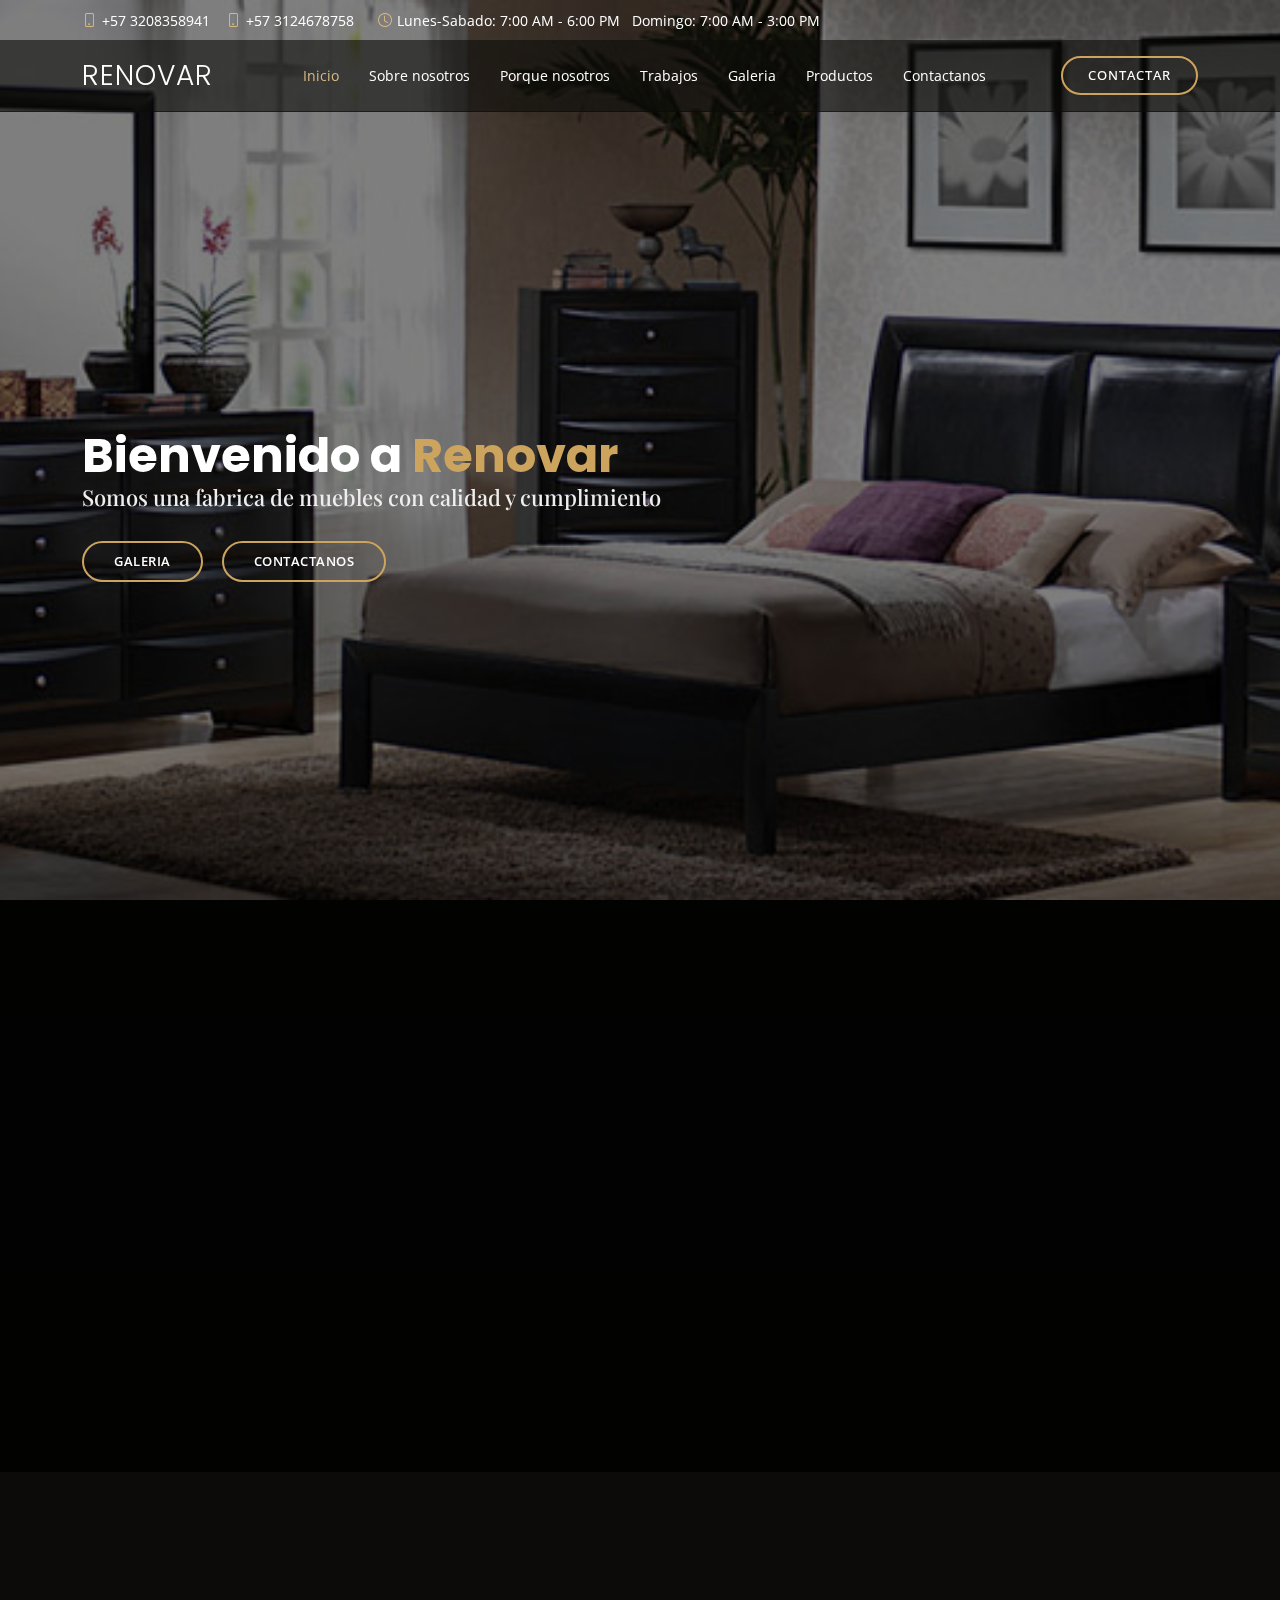
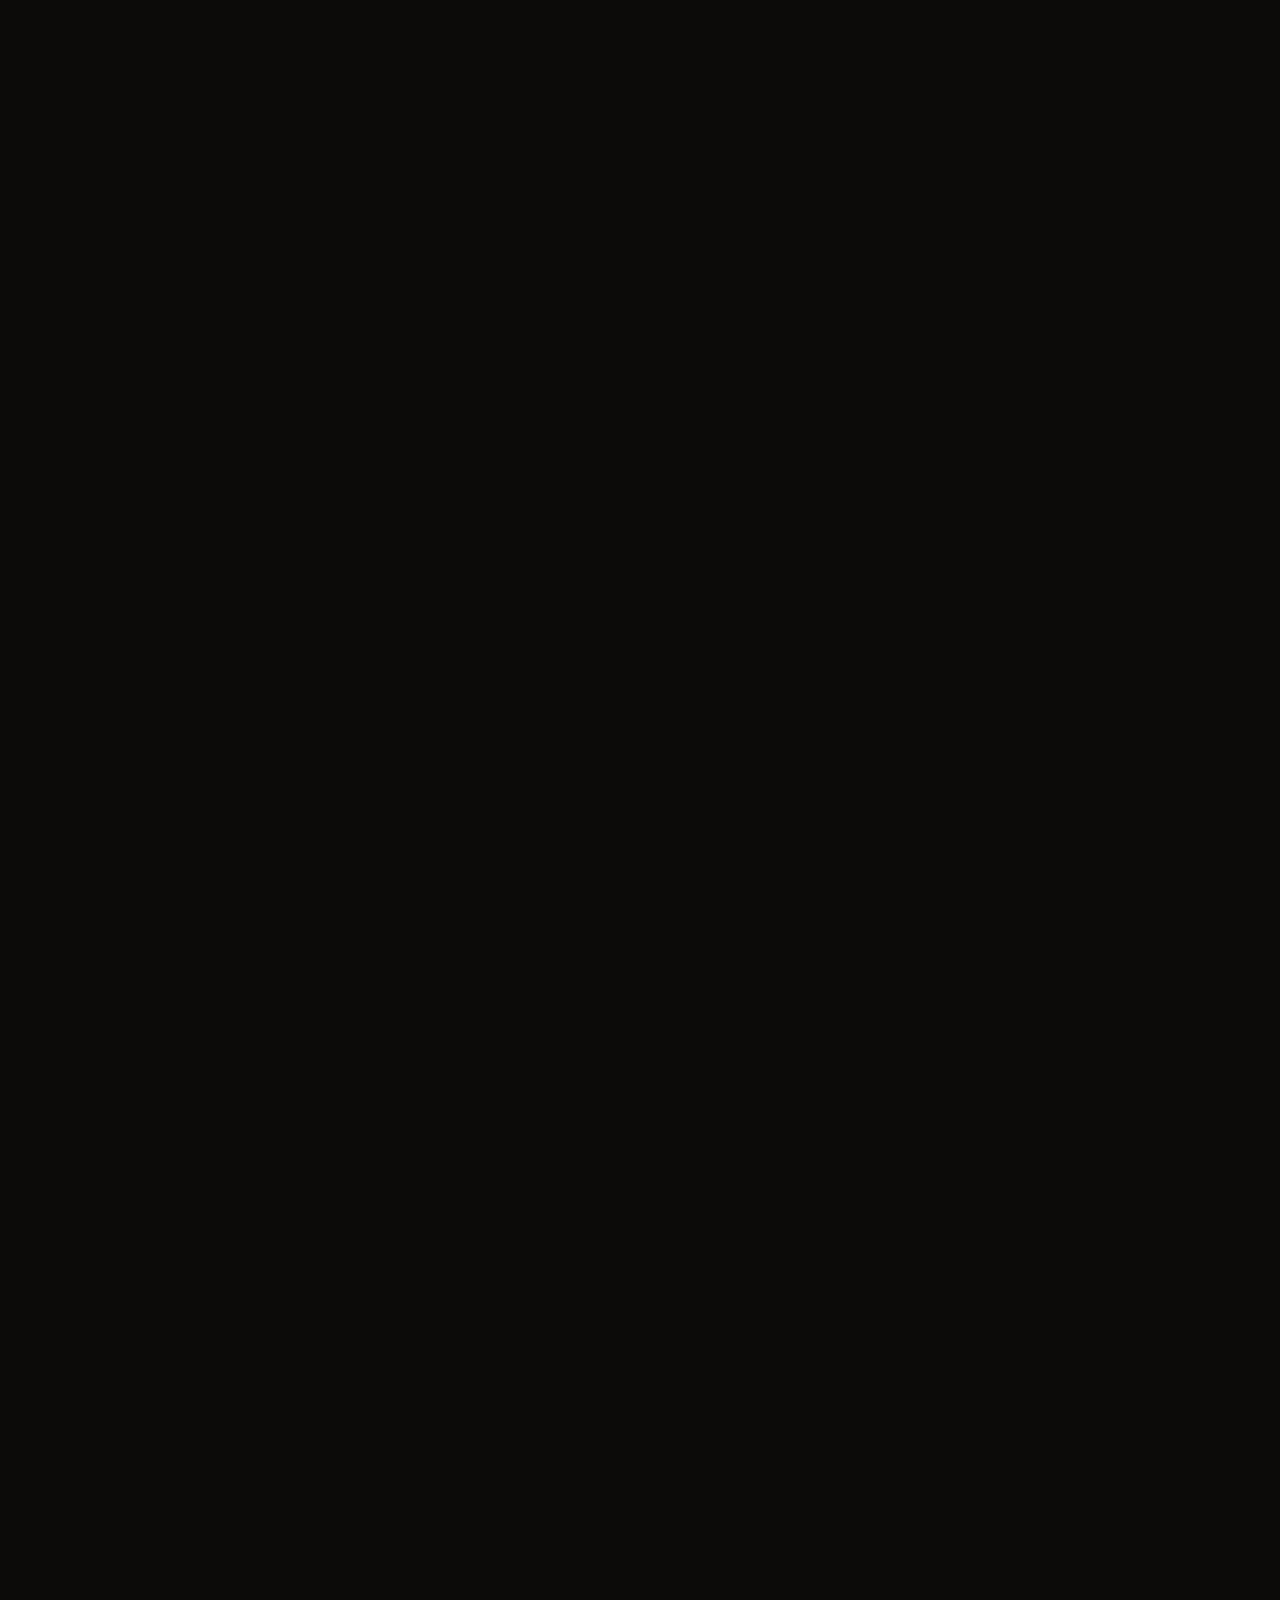
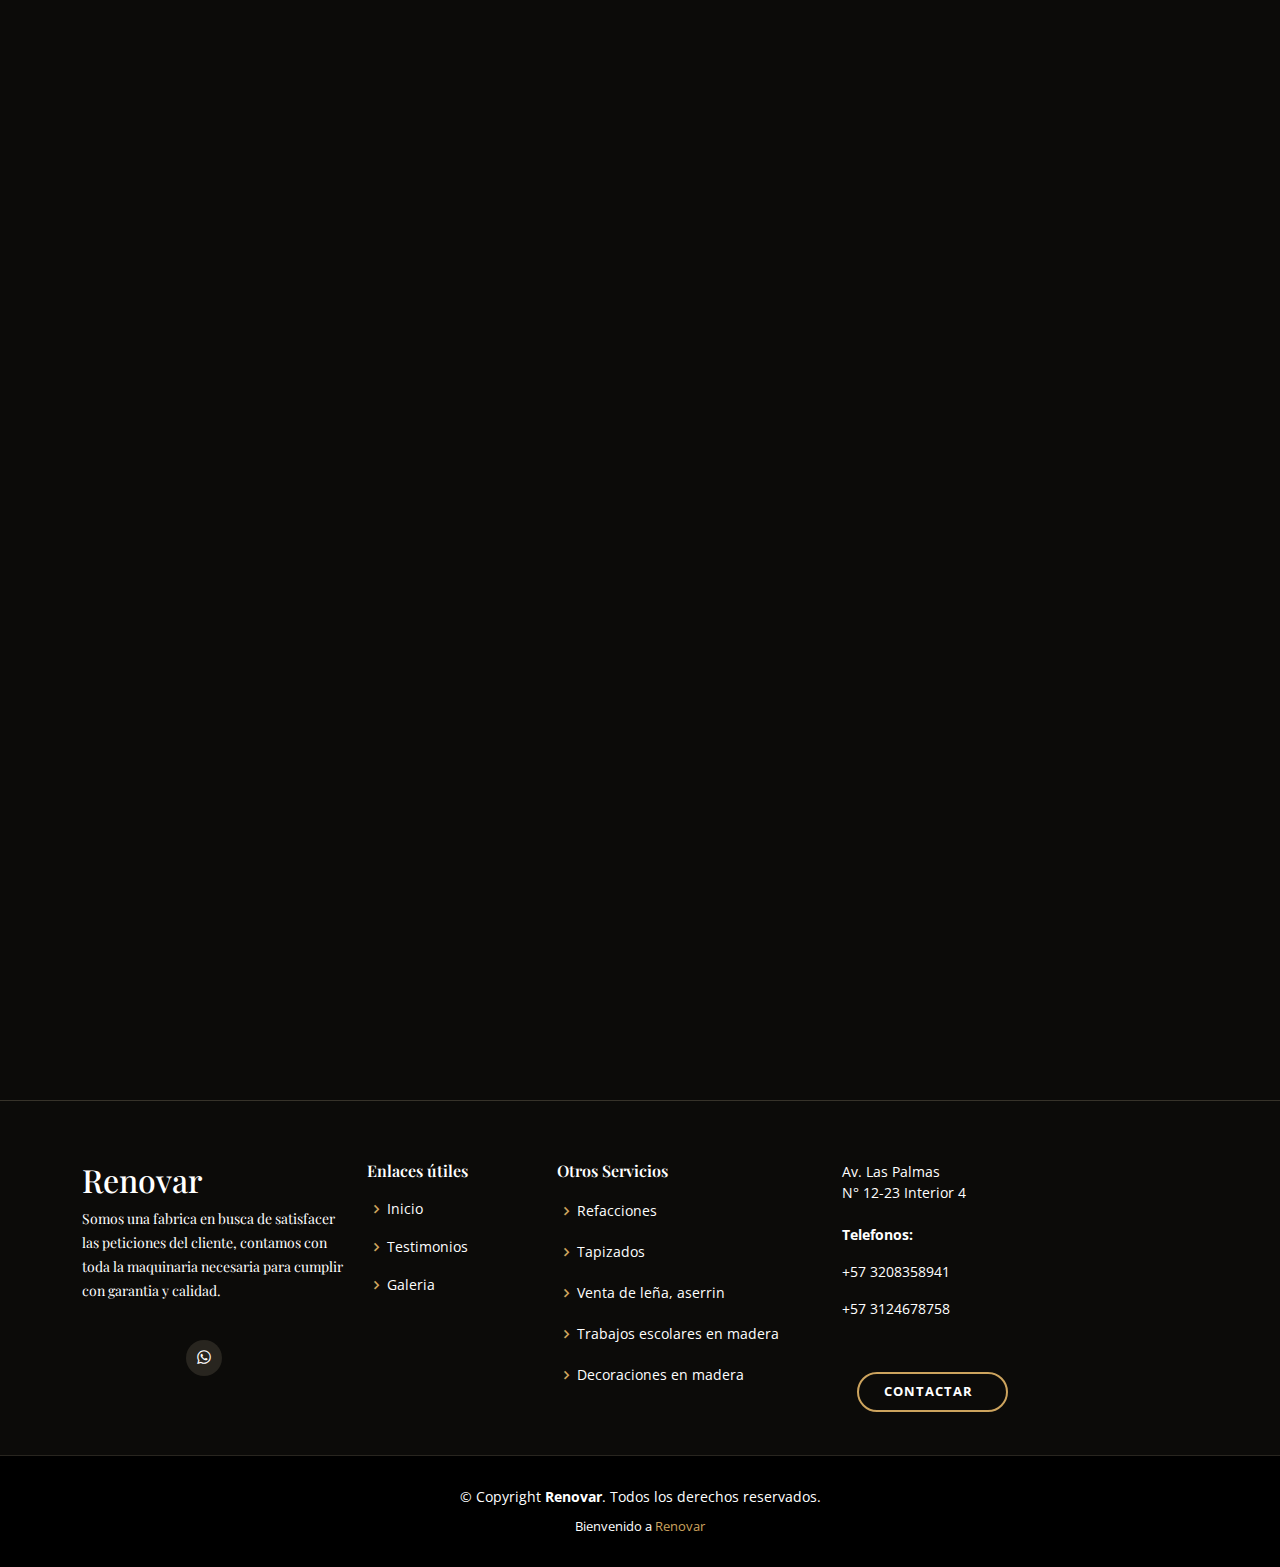
==== index.html @ 3ec8f59c "index" ====
<!DOCTYPE html>
<html lang="es">

<head>
  <meta charset="utf-8">
  <meta content="width=device-width, initial-scale=1.0" name="viewport">

  <title>RenoVar</title>
  <meta content="" name="description">
  <meta content="" name="keywords">

  <!-- iconos -->
  <link href="assets/img/icons/icon.png" rel="icon">
  <link href="assets/img/icons/icon.png" rel="apple-touch-icon">

  <link href="https://fonts.googleapis.com/css?family=Open+Sans:300,300i,400,400i,600,600i,700,700i|Playfair+Display:ital,wght@0,400;0,500;0,600;0,700;1,400;1,500;1,600;1,700|Poppins:300,300i,400,400i,500,500i,600,600i,700,700i" rel="stylesheet">

  <!-- Vendor CSS -->
  <link href="assets/vendor/animate.css/animate.min.css" rel="stylesheet">
  <link href="assets/vendor/aos/aos.css" rel="stylesheet">
  <link href="assets/vendor/bootstrap/css/bootstrap.min.css" rel="stylesheet">
  <link href="assets/vendor/bootstrap-icons/bootstrap-icons.css" rel="stylesheet">
  <link href="assets/vendor/boxicons/css/boxicons.min.css" rel="stylesheet">
  <link href="assets/vendor/glightbox/css/glightbox.min.css" rel="stylesheet">
  <link href="assets/vendor/swiper/swiper-bundle.min.css" rel="stylesheet">

  <!-- Main CSS -->
  <link href="assets/css/style.css" rel="stylesheet">
</head>

<body>

  <div id="topbar" class="d-flex align-items-center fixed-top">
    <div class="container d-flex justify-content-center justify-content-md-between">

      <div class="contact-info d-flex align-items-center">
        <i class="bi bi-phone d-flex align-items-center"><span>+57 3208358941 &nbsp &nbsp</span></i>
        <i class="bi bi-phone d-flex align-items-center"><span>+57 3124678758</span></i>
        <i class="bi bi-clock d-flex align-items-center ms-4"><span> Lunes-Sabado: 7:00 AM - 6:00 PM   &nbsp   Domingo: 7:00 AM - 3:00 PM</span></i>
      </div>
    </div>
  </div>
 <!-- inicio navbar -->
  <header id="header" class="fixed-top d-flex align-items-cente">
    <div class="container-fluid container-xl d-flex align-items-center justify-content-lg-between">

      <h1 class="logo me-auto me-lg-0"><a href="index.html">Renovar</a></h1>
      <nav id="navbar" class="navbar order-last order-lg-0">
        <ul>
          <li><a class="nav-link scrollto active" href="#hero">Inicio</a></li>
          <li><a class="nav-link scrollto" href="#about">Sobre nosotros</a></li>
          <li><a class="nav-link scrollto" href="#why-us">Porque nosotros</a></li>
          <li><a class="nav-link scrollto" href="#specials">Trabajos</a></li>
          <li><a class="nav-link scrollto" href="#gallery">Galeria</a></li>
          <li><a class="nav-link scrollto" href="./muebles.html">Productos</a></li>
          <li><a class="nav-link scrollto" href="#contact">Contactanos</a></li>
        </ul>
        <i class="bi bi-list mobile-nav-toggle"></i>
      </nav><!-- .navbar -->
      <a href="https://api.whatsapp.com/send?phone=573208358941&text=Hola%20me%20gustaria%20realizar%20una%20cotizacion" target="_blank"class="book-a-table-btn scrollto d-none d-lg-flex">Contactar</a>

    </div>
  </header><!-- fin Navbar-->
  <main>
    <!-- Inicio-->
    <section id="hero" class="d-flex align-items-center">
      <div class="container position-relative text-center text-lg-start" data-aos="zoom-in" data-aos-delay="100">
        <div class="row">
          <div class="col-lg-8">
            <h1>Bienvenido a <span>Renovar</span></h1>
            <h2>Somos una fabrica de muebles con calidad y cumplimiento</h2>

            <div class="btns">
              <a href="#gallery" class="btn-menu animated fadeInUp scrollto">Galeria</a>
              <a href="#contact" class="btn-book animated fadeInUp scrollto">Contactanos</a>
            </div>
          </div>
        </div>
      </div>
    </section><!-- fin inicio -->

    <!-- Sobre nosotros -->
    <section id="about" class="about">
      <div class="container" data-aos="fade-up">

        <div class="row">
          <div class="col-lg-6 order-1 order-lg-2" data-aos="zoom-in" data-aos-delay="100">
            <div class="about-img">
              <img src="assets/img/sala_prin.jpg" alt="">
            </div>
          </div>
          <div class="col-lg-6 pt-4 pt-lg-0 order-2 order-lg-1 content">
            <h3>Bienvenido a renovar </h3>
            <p class="fst-italic">
              ¿Tu cocina necesita una actualización? ¿Necesita remodelar? La calidad es nuestra prioridad. Desde el trabajo más grande hasta el trabajo más pequeño, nos ocupamos de todas sus necesidades de remodelación y construcción de interiores y exteriores.
            </p>
            <ul>
              <li><i class="bi bi-check-circle"></i> Diseños personalizados creados para adaptarse a su estilo de vida personal y se siguen con un producto terminado a su satisfacción.</li>
              <li><i class="bi bi-check-circle"></i> Arreglo de Cocinas, Puertas, comedores, Alcobas  y refacciones en general</li>
            </ul>
            <p>
              Nuestro compromiso con la excelencia es visible en nuestra mano de obra y en nuestra extensa lista de clientes satisfechos.
            </p>
          </div>
        </div>

      </div>
    </section><!-- fin sobre nosotros -->

    <!-- ======= ¿Porque nosotros? ======= -->
    <section id="why-us" class="why-us">
      <div class="container" data-aos="fade-up">

        <div class="section-title">
          <h2>Porque nosotros</h2>
          <p>Por qué elegir nuestra Carpinteria</p>
        </div>

        <div class="row">

          <div class="col-lg-4">
            <div class="box" data-aos="zoom-in" data-aos-delay="100">
              <span>Calidad</span>
              <h4>Comprometidos con la calidad</h4>
              <p>Trabajamos con transparencia, confianza y empatía.</p>
            </div>
          </div>

          <div class="col-lg-4 mt-4 mt-lg-0">
            <div class="box" data-aos="zoom-in" data-aos-delay="200">
              <span>Compromiso</span>
              <h4>Somos profesionales</h4>
              <p>Trabajamos para asegurar la satisfacción de nuestros clientes.</p>
            </div>
          </div>

          <div class="col-lg-4 mt-4 mt-lg-0">
            <div class="box" data-aos="zoom-in" data-aos-delay="300">
              <span>Garantia</span>
              <h4> Pensamos en nuestros Clientes</h4>
              <p>Implicamos el cien por ciento en cada trabajo, ademas, Somos una fabrica que se centra en el cliente. </p>
            </div>
          </div>

        </div>

      </div>
    </section><!-- fin ¿Porque nosotros? -->

    <!-- ======= Fabricacion ======= -->
    <section id="specials" class="specials">
      <div class="container" data-aos="fade-up">

        <div class="section-title">
          <h2>Trabajos</h2>
          <p>Fabricacion</p>
        </div>

        <div class="row" data-aos="fade-up" data-aos-delay="100">
          <div class="col-lg-3">
            <ul class="nav nav-tabs flex-column">
              <li class="nav-item">
                <a class="nav-link active show" data-bs-toggle="tab" href="#tab-1">Comedores</a>
              </li>
              <li class="nav-item">
                <a class="nav-link" data-bs-toggle="tab" href="#tab-2">Camas</a>
              </li>
              <li class="nav-item">
                <a class="nav-link" data-bs-toggle="tab" href="#tab-3">Sillas</a>
              </li>
              <li class="nav-item">
                <a class="nav-link" data-bs-toggle="tab" href="#tab-4">Cunas</a>
              </li>
              <li class="nav-item">
                <a class="nav-link" data-bs-toggle="tab" href="#tab-5">Cocinas</a>
              </li>
            </ul>
          </div>
          <div class="col-lg-9 mt-4 mt-lg-0">
            <div class="tab-content">
              <div class="tab-pane active show" id="tab-1">
                <div class="row">
                  <div class="col-lg-8 details order-2 order-lg-1">
                    <h3>Elaboradas al gusto del cliente</h3>
                    <p class="fst-italic">Qui laudantium consequatur laborum sit qui ad sapiente dila parde sonata raqer a videna mareta paulona marka</p>
                    <p>Et nobis maiores eius. Voluptatibus ut enim blanditiis atque harum sint. Laborum eos ipsum ipsa odit magni. Incidunt hic ut molestiae aut qui. Est repellat minima eveniet eius et quis magni nihil. Consequatur dolorem quaerat quos qui similique accusamus nostrum rem vero</p>
                  </div>
                  <div class="col-lg-4 text-center order-1 order-lg-2">
                    <img src="assets/img/pprueba.png" alt="" class="img-fluid">
                  </div>
                </div>
              </div>
              <div class="tab-pane" id="tab-2">
                <div class="row">
                  <div class="col-lg-8 details order-2 order-lg-1">
                    <h3>Et blanditiis nemo veritatis excepturi</h3>
                    <p class="fst-italic">Qui laudantium consequatur laborum sit qui ad sapiente dila parde sonata raqer a videna mareta paulona marka</p>
                    <p>Ea ipsum voluptatem consequatur quis est. Illum error ullam omnis quia et reiciendis sunt sunt est. Non aliquid repellendus itaque accusamus eius et velit ipsa voluptates. Optio nesciunt eaque beatae accusamus lerode pakto madirna desera vafle de nideran pal</p>
                  </div>
                  <div class="col-lg-4 text-center order-1 order-lg-2">
                    <img src="assets/img/specials-2.png" alt="" class="img-fluid">
                  </div>
                </div>
              </div>
              <div class="tab-pane" id="tab-3">
                <div class="row">
                  <div class="col-lg-8 details order-2 order-lg-1">
                    <h3>Impedit facilis occaecati odio neque aperiam sit</h3>
                    <p class="fst-italic">Eos voluptatibus quo. Odio similique illum id quidem non enim fuga. Qui natus non sunt dicta dolor et. In asperiores velit quaerat perferendis aut</p>
                    <p>Iure officiis odit rerum. Harum sequi eum illum corrupti culpa veritatis quisquam. Neque necessitatibus illo rerum eum ut. Commodi ipsam minima molestiae sed laboriosam a iste odio. Earum odit nesciunt fugiat sit ullam. Soluta et harum voluptatem optio quae</p>
                  </div>
                  <div class="col-lg-4 text-center order-1 order-lg-2">
                    <img src="assets/img/specials-3.png" alt="" class="img-fluid">
                  </div>
                </div>
              </div>
              <div class="tab-pane" id="tab-4">
                <div class="row">
                  <div class="col-lg-8 details order-2 order-lg-1">
                    <h3>Fuga dolores inventore laboriosam ut est accusamus laboriosam dolore</h3>
                    <p class="fst-italic">Totam aperiam accusamus. Repellat consequuntur iure voluptas iure porro quis delectus</p>
                    <p>Eaque consequuntur consequuntur libero expedita in voluptas. Nostrum ipsam necessitatibus aliquam fugiat debitis quis velit. Eum ex maxime error in consequatur corporis atque. Eligendi asperiores sed qui veritatis aperiam quia a laborum inventore</p>
                  </div>
                  <div class="col-lg-4 text-center order-1 order-lg-2">
                    <img src="assets/img/specials-4.png" alt="" class="img-fluid">
                  </div>
                </div>
              </div>
              <div class="tab-pane" id="tab-5">
                <div class="row">
                  <div class="col-lg-8 details order-2 order-lg-1">
                    <h3>Est eveniet ipsam sindera pad rone matrelat sando reda</h3>
                    <p class="fst-italic">Omnis blanditiis saepe eos autem qui sunt debitis porro quia.</p>
                    <p>Exercitationem nostrum omnis. Ut reiciendis repudiandae minus. Omnis recusandae ut non quam ut quod eius qui. Ipsum quia odit vero atque qui quibusdam amet. Occaecati sed est sint aut vitae molestiae voluptate vel</p>
                  </div>
                  <div class="col-lg-4 text-center order-1 order-lg-2">
                    <img src="assets/img/specials-5.png" alt="" class="img-fluid">
                  </div>
                </div>
              </div>
            </div>
          </div>
        </div>

      </div>
    </section><!-- End Specials Section -->

    <!-- ======= Galeria ======= -->
    <section id="gallery" class="gallery">

      <div class="container" data-aos="fade-up">
        <div class="section-title">
          <h2>Galeria</h2>
          <p>Algunas fotos de trabajos realizados</p>
        </div>
      </div>

      <div class="container-fluid" data-aos="fade-up" data-aos-delay="100">

        <div class="row g-0">

          <div class="col-lg-3 col-md-4" >
            <div class="gallery-item">
              <a href="assets/img/gallery/doors/doorTwo.jpg" class="gallery-lightbox" data-gall="gallery-item">
                <img src="assets/img/gallery/doors/doorTwo.jpg" alt="" class="img-fluid" style="width: 800px; height: 245px;">
              </a>
            </div>
          </div>

          <div class="col-lg-3 col-md-4">
            <div class="gallery-item">
              <a href="assets/img/gallery/kitchenRoom/kitchenRoomOne.jpg" class="gallery-lightbox" data-gall="gallery-item">
                <img src="assets/img/gallery/kitchenRoom/kitchenRoomOne.jpg" alt="" class="img-fluid" style="width: 800px; height: 245px;">
              </a>
            </div>
          </div>

          <div class="col-lg-3 col-md-4">
            <div class="gallery-item">
              <a href="assets/img/gallery/Beds/bedOne.jpg" class="gallery-lightbox" data-gall="gallery-item">
                <img src="assets/img/gallery/Beds/bedOne.jpg" alt="" class="img-fluid" style="width: 800px; height: 245px;">
              </a>
            </div>
          </div>

          <div class="col-lg-3 col-md-4">
            <div class="gallery-item">
              <a href="assets/img/gallery/desk/deskOne.jpg" class="gallery-lightbox" data-gall="gallery-item">
                <img src="assets/img/gallery/desk/deskOne.jpg" alt="" class="img-fluid" style="width: 800px; height: 245px;">
              </a>
            </div>
          </div>

          <div class="col-lg-3 col-md-4">
            <div class="gallery-item">
              <a href="assets/img/gallery/diningRoom/diningRoomOne.jpg" class="gallery-lightbox" data-gall="gallery-item">
                <img src="assets/img/gallery/diningRoom/diningRoomOne.jpg" alt="" class="img-fluid" style="width: 400px; height: 245px;">
              </a>
            </div>
          </div>

          <div class="col-lg-3 col-md-4">
            <div class="gallery-item">
              <a href="assets/img/gallery/doors/doorThree.jpg" class="gallery-lightbox" data-gall="gallery-item">
                <img src="assets/img/gallery/doors/doorThree.jpg" alt="" class="img-fluid" style="width: 800px; height: 245px;">
              </a>
            </div>
          </div>

          <div class="col-lg-3 col-md-4">
            <div class="gallery-item">
              <a href="assets/img/gallery/wardrobe/wardRobeTwo.jpg" class="gallery-lightbox" data-gall="gallery-item">
                <img src="assets/img/gallery/wardrobe/wardRobeTwo.jpg" alt="" class="img-fluid" style="width: 800px; height: 245px;">
              </a>
            </div>
          </div>

          <div class="col-lg-3 col-md-4">
            <div class="gallery-item">
              <a href="assets/img/gallery/diningRoom/diningRoomTwo.jpg" class="gallery-lightbox" data-gall="gallery-item">
                <img src="assets/img/gallery/diningRoom/diningRoomTwo.jpg" alt="" class="img-fluid" style="width: 800px; height: 245px;">
              </a>
            </div>
          </div>

        </div>

      </div>
    </section><!-- Fin Galeria -->

    <!-- ======= Contactar ======= -->
    <section id="contact" class="contact">
      <div class="container" data-aos="fade-up">

        <div class="section-title">
          <h2>Contacto</h2>
          <p>Contactanos</p>
        </div>
      </div>

      <div data-aos="fade-up">
        <!--   mapa visual      <iframe style="border:0; width: 40%; height: 350px;" src="https://www.google.com/maps/embed?pb=!4v1629229399682!6m8!1m7!1sJ9DXfcAoKJVazIt2WwCw1A!2m2!1d4.341169556133595!2d-74.36618820147419!3f180.23!4f0.20000000000000284!5f3.325193203789971" width="600" height="450" style="border:0;" allowfullscreen="" loading="lazy"></iframe> -->
        <!-- mapa geografico -->
        <iframe style="border:0; width: 100%; height: 350px;" src="https://www.google.com/maps/embed?pb=!1m18!1m12!1m3!1d3978.3719587397854!2d-74.36823338591019!3d4.3410889458811095!2m3!1f0!2f0!3f0!3m2!1i1024!2i768!4f13.1!3m3!1m2!1s0x8e3f04f11582bb1d%3A0x9fe1919549a83aa1!2sCl.%208a%20%2312-35%2C%20Fusagasug%C3%A1%2C%20Cundinamarca%2C%20Colombia!5e0!3m2!1ses-419!2sus!4v1629235937916!5m2!1ses-419!2sus" width="600" height="450" style="border:0;" allowfullscreen="" loading="lazy"></iframe>
      </div>

      <div class="container" data-aos="fade-up">

        <div class="row mt-5">

          <div class="col-lg-4">
            <div class="info">
              <div class="address">
                <i class="bi bi-geo-alt"></i>
                <h4>Localizacion:</h4>
                <p>Av. Las Palmas N° 12-23 Interior 4</p>
              </div>
              
              
              <div class="open-hours">
                <i class="bi bi-info"></i>
                <h4>Carpintero:</h4>
                <p>
                  Enrique Vargas<br>
                </p>
              </div>

              <div class="open-hours">
                <i class="bi bi-clock"></i>
                <h4>Hora de atencion:</h4>
                <p>
                  Lunes-Sabado:<br>
                  7:00 AM - 6:00 PM
                </p>
                <p>
                  Domingo: <br>
                  7:00 AM - 3:00 PM
                </p>
              </div>

              <div class="email">
                <i class="bi bi-envelope"></i>
                <h4>Correo:</h4>
                <p>sevargas@outlook.com</p>
              </div>

              <div class="phone">
                <i class="bi bi-phone"></i>
                <h4>Telefonos:</h4>
                <p>+57 3208358941</p>
                <p>+57 3124678758</p>
              </div>

            </div>

          </div>

          <div class="col-lg-8 mt-5 mt-lg-0">

            <section id="carpenters" class="carpenters">
              <div class="container" data-aos="fade-up">
        
                <div class="row">
        
                  <div class="col-lg-8 col-md-6">
                    <div class="member" data-aos="zoom-in" data-aos-delay="100">
                      <div class="gallery-item">
                        <a href="assets/img/contact/contact.jpg" class="gallery-lightbox" data-gall="gallery-item">
                          <img src="assets/img/contact/contact.jpg" alt="" class="img-fluid" style="width: 800px; height: 285px;">
                        </a>
                      </div>
                    </div>
                  </div>
                  
                  <div class="col-lg-4 col-md-6">
                    <div class="member" data-aos="zoom-in" data-aos-delay="100">
                      <img src="assets/img/Carpenters/dad.jpg" class="img-fluid" alt="">
                      <div class="member-info">
                        <div class="member-info-content">
                          <h4>Enrique Vargas</h4>
                          <span>Carpintero</span>
                        </div>
                        <div class="social">
                          <a href="https://api.whatsapp.com/send?phone=573208358941&text=Hola%20me%20gustaria%20realizar%20una%20cotizacion" target="_blank"><i class="bi bi-whatsapp"></i></a>
                        </div>
                      </div>
                    </div>
                  </div>
        
                </div>
        
              </div>
            </section>


          </div>

        </div>

      </div>
    </section><!-- Fin de contactar -->

  </main><!-- Fin #main -->

  <!-- inicio Footer -->
  <footer id="footer">
    <div class="footer-top">
      <div class="container">
        <div class="row">

          <div class="col-lg-3 col-md-6">
            <div class="footer-info">
              <h2>Renovar</h2>
              <p>Somos una fabrica en busca de satisfacer las peticiones del cliente, contamos con toda la maquinaria necesaria para cumplir con garantia y calidad.</p>
              <div class="social-links mt-3" style="padding-left: 40%;">
                <br>
                <a href="https://api.whatsapp.com/send?phone=573208358941&text=Hola%20me%20gustaria%20realizar%20una%20cotizacion" class="whatsapp"><i class="bx bxl-whatsapp"></i></a>
              </div>
            </div>
          </div>

          <div class="col-lg-2 col-md-6 footer-links">
            <h4>Enlaces útiles</h4>
            <ul>
              <li><i class="bx bx-chevron-right"></i> <a href="#hero">Inicio</a></li>
              <li><i class="bx bx-chevron-right"></i> <a href="#testimonials">Testimonios</a></li>
              <li><i class="bx bx-chevron-right"></i> <a href="#gallery">Galeria</a></li>
            </ul>
          </div>

          <div class="col-lg-3 col-md-6 footer-links">
            <h4>Otros Servicios</h4>
            <ul>
              <li><i class="bx bx-chevron-right"></i> Refacciones</li>
              <li><i class="bx bx-chevron-right"></i> Tapizados</li>
              <li><i class="bx bx-chevron-right"></i> Venta de leña, aserrin</li>
              <li><i class="bx bx-chevron-right"></i> Trabajos escolares en madera</li>
              <li><i class="bx bx-chevron-right"></i> Decoraciones en madera</li>
            </ul>
          </div>

          <div class="col-lg-2 col-md-2 footer-newsletter">
            <p>
              Av. Las Palmas <br>
              N° 12-23 Interior 4<br><br>
              <strong>Telefonos:</strong><p>+57 3208358941</p>
              <p>+57 3124678758</p><br>
            </p>
            <a href="https://api.whatsapp.com/send?phone=573208358941&text=Hola%20me%20gustaria%20realizar%20una%20cotizacion" target="_blank"class="book-a-table-btn scrollto d-none d-lg-flex" >
              <strong><span>Contactar</span></strong>
              </a>
          </div>

        </div>
      </div>
    </div>

    <div class="container">
      <div class="copyright">
        &copy; Copyright <strong><span>Renovar</span></strong>. Todos los derechos reservados.
      </div>
      <div class="credits">
        Bienvenido a <a href="#hero">Renovar</a>
      </div>
    </div>
  </footer><!-- Fin Footer -->

  <div id="preloader"></div>
  <a href="#" class="back-to-top d-flex align-items-center justify-content-center"><i class="bi bi-arrow-up-short"></i></a>

  <script src="assets/vendor/aos/aos.js"></script>
  <script src="assets/vendor/bootstrap/js/bootstrap.bundle.min.js"></script>
  <script src="assets/vendor/glightbox/js/glightbox.min.js"></script>
  <script src="assets/vendor/isotope-layout/isotope.pkgd.min.js"></script>
  <script src="assets/vendor/php-email-form/validate.js"></script>
  <script src="assets/vendor/swiper/swiper-bundle.min.js"></script>

  <!-- Template Main JS -->
  <script src="assets/js/main.js"></script>

</body>

</html>
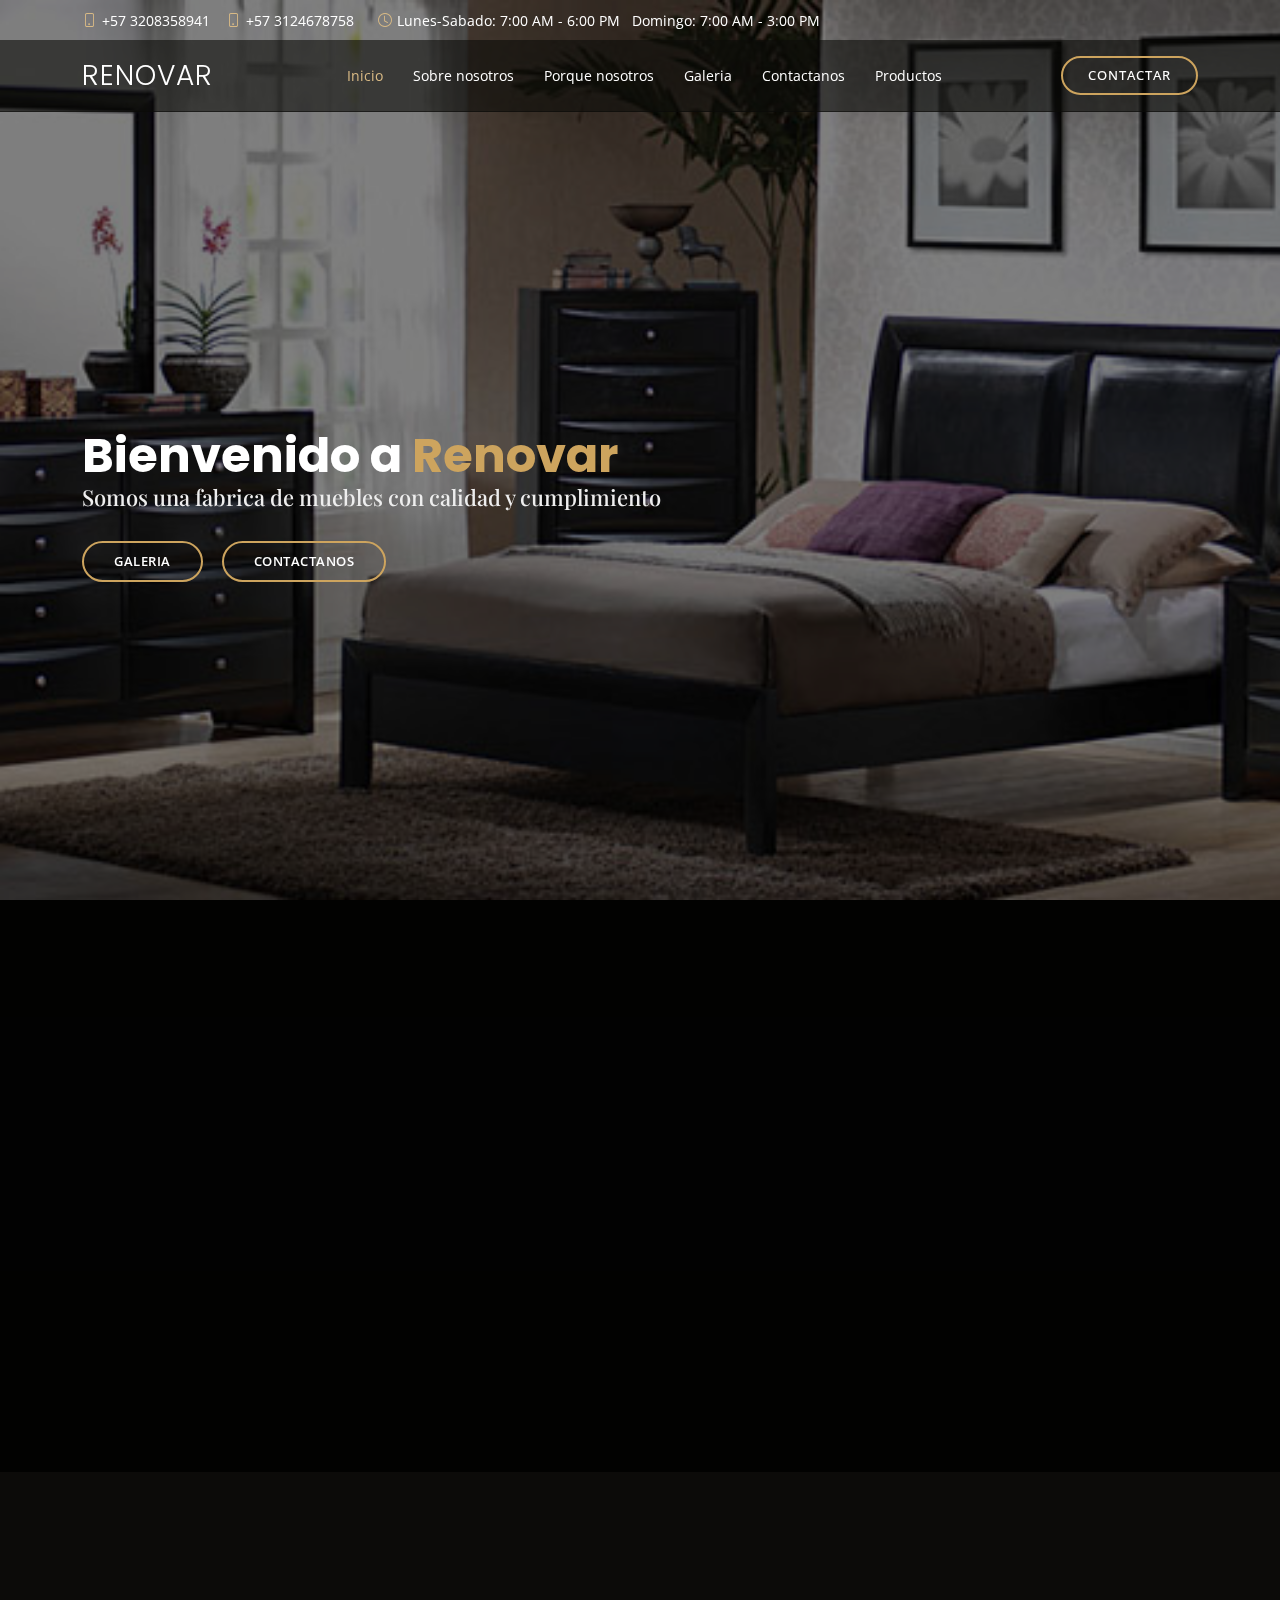
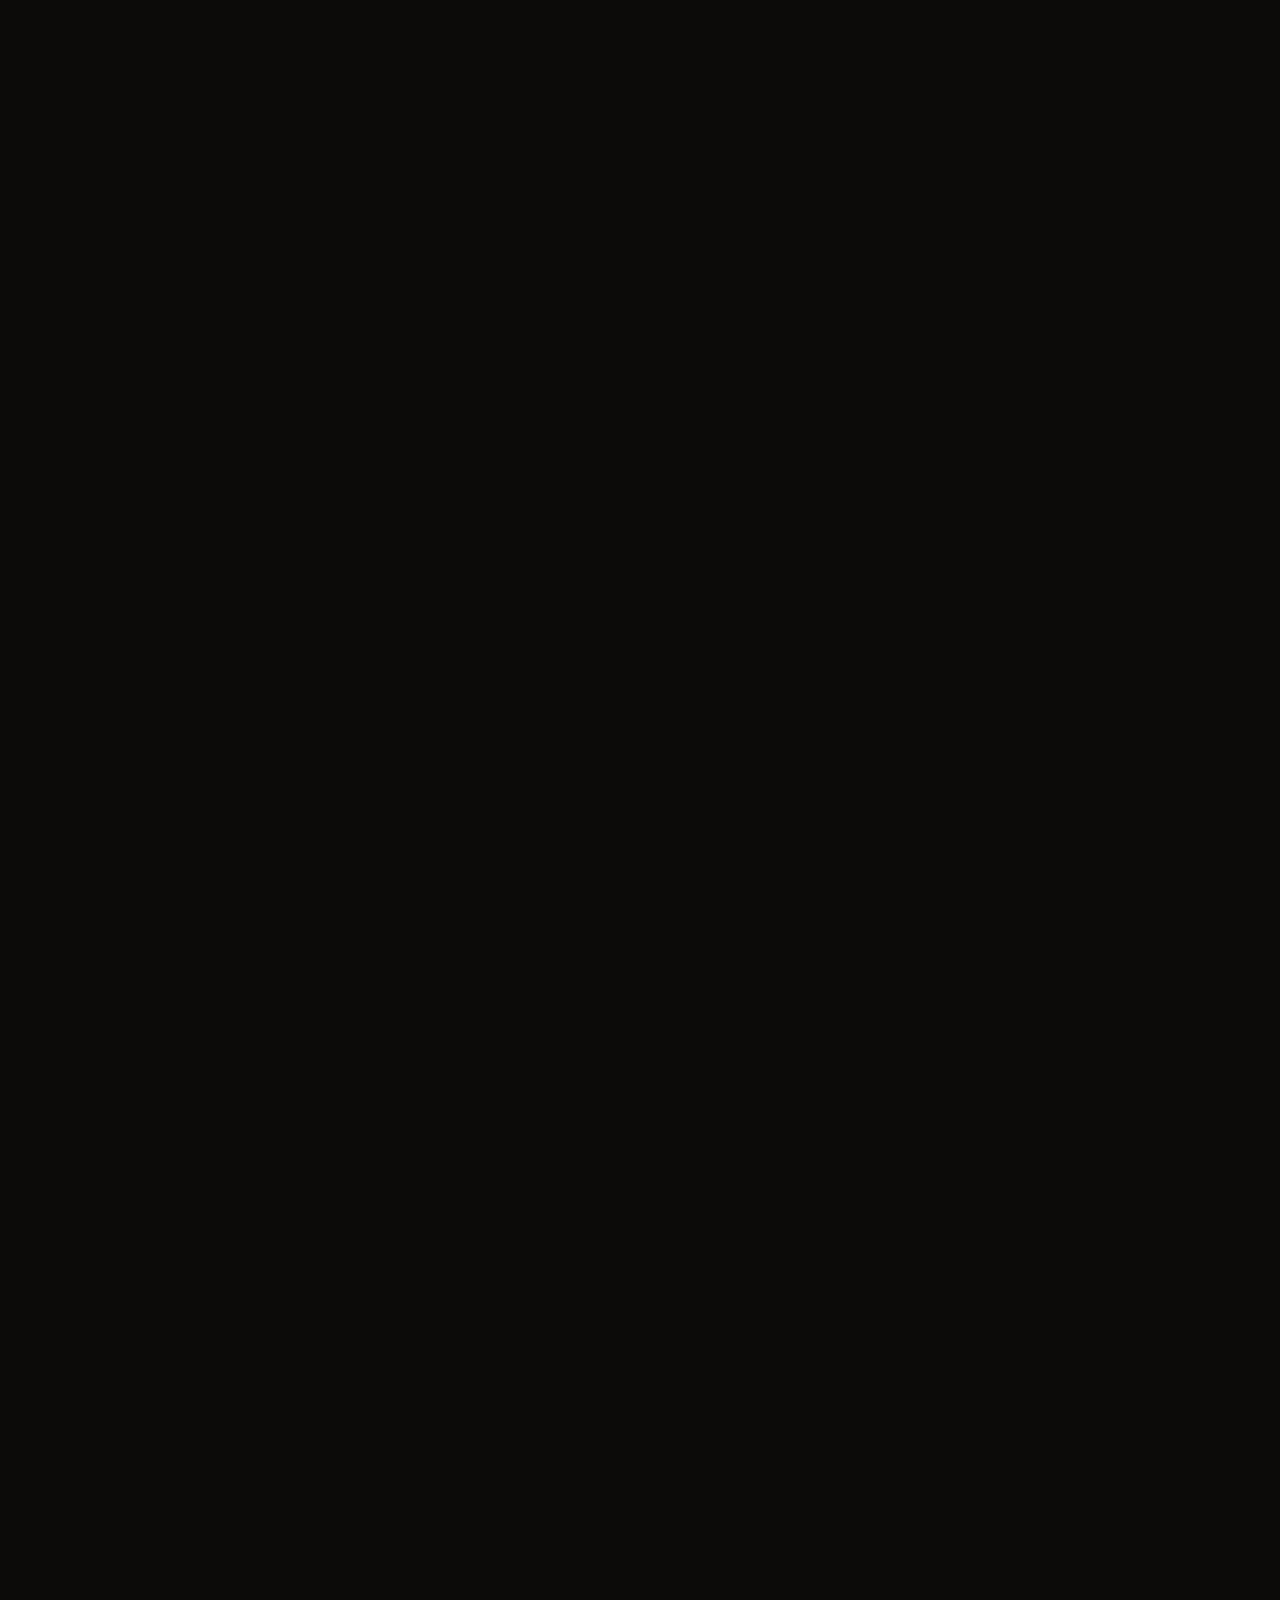
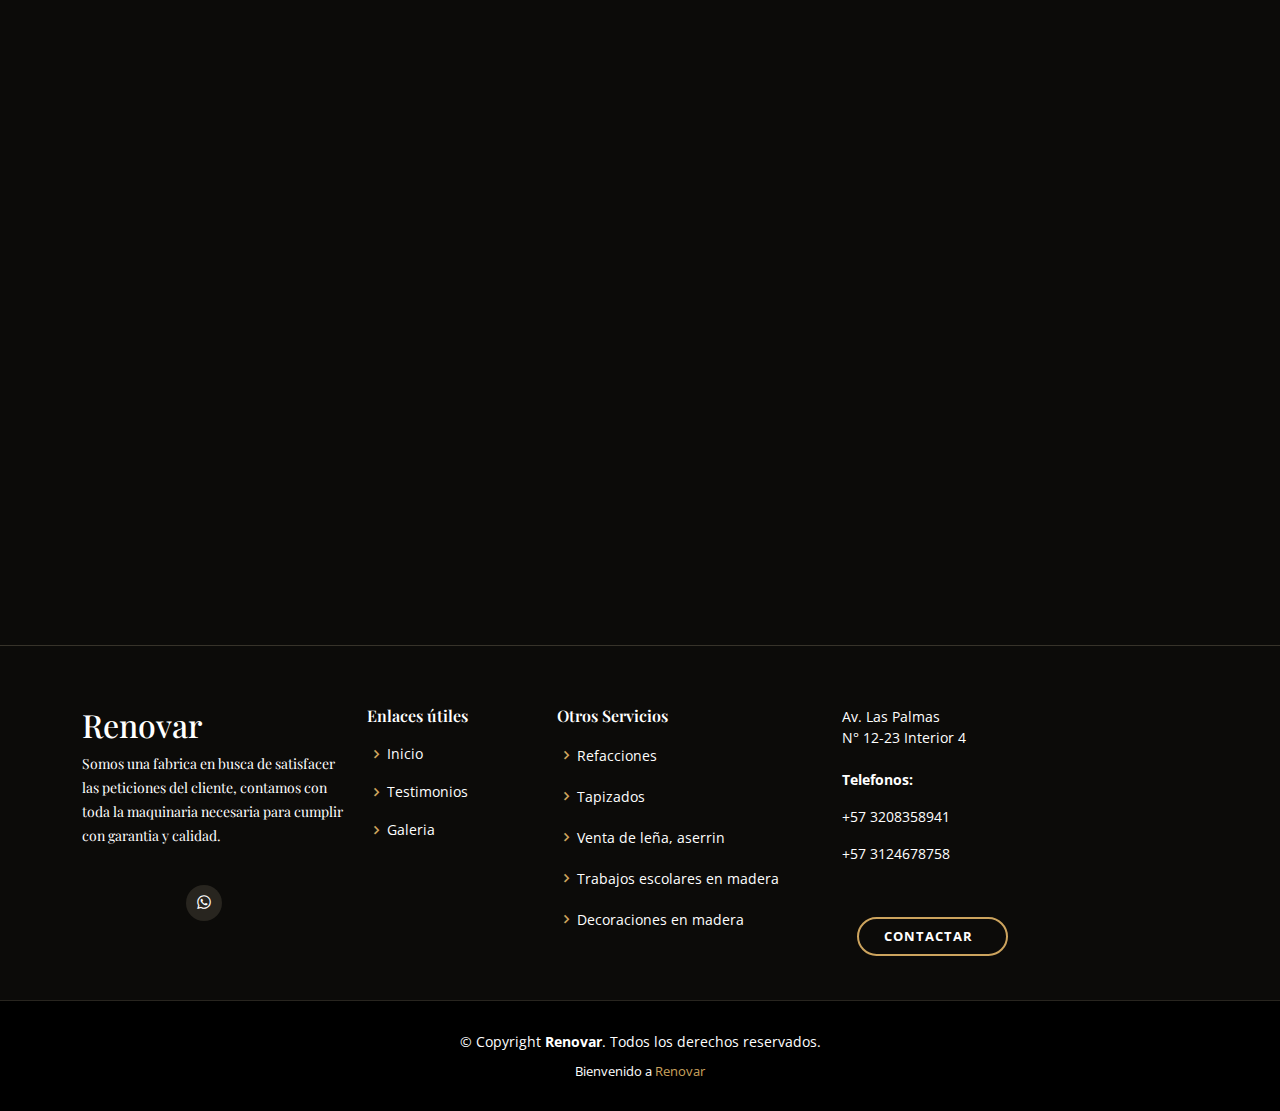
==== commit e442e1ea: "apartado de muebles" ====
--- a/index.html
+++ b/index.html
@@ -50,10 +50,9 @@
           <li><a class="nav-link scrollto active" href="#hero">Inicio</a></li>
           <li><a class="nav-link scrollto" href="#about">Sobre nosotros</a></li>
           <li><a class="nav-link scrollto" href="#why-us">Porque nosotros</a></li>
-          <li><a class="nav-link scrollto" href="#specials">Trabajos</a></li>
           <li><a class="nav-link scrollto" href="#gallery">Galeria</a></li>
+          <li><a class="nav-link scrollto" href="#contact">Contactanos</a></li>
           <li><a class="nav-link scrollto" href="./muebles.html">Productos</a></li>
-          <li><a class="nav-link scrollto" href="#contact">Contactanos</a></li>
         </ul>
         <i class="bi bi-list mobile-nav-toggle"></i>
       </nav><!-- .navbar -->
@@ -107,7 +106,7 @@
       </div>
     </section><!-- fin sobre nosotros -->
 
-    <!-- ======= ¿Porque nosotros? ======= -->
+    <!-- ¿Porque nosotros? -->
     <section id="why-us" class="why-us">
       <div class="container" data-aos="fade-up">
 
@@ -147,105 +146,8 @@
       </div>
     </section><!-- fin ¿Porque nosotros? -->
 
-    <!-- ======= Fabricacion ======= -->
-    <section id="specials" class="specials">
-      <div class="container" data-aos="fade-up">
-
-        <div class="section-title">
-          <h2>Trabajos</h2>
-          <p>Fabricacion</p>
-        </div>
-
-        <div class="row" data-aos="fade-up" data-aos-delay="100">
-          <div class="col-lg-3">
-            <ul class="nav nav-tabs flex-column">
-              <li class="nav-item">
-                <a class="nav-link active show" data-bs-toggle="tab" href="#tab-1">Comedores</a>
-              </li>
-              <li class="nav-item">
-                <a class="nav-link" data-bs-toggle="tab" href="#tab-2">Camas</a>
-              </li>
-              <li class="nav-item">
-                <a class="nav-link" data-bs-toggle="tab" href="#tab-3">Sillas</a>
-              </li>
-              <li class="nav-item">
-                <a class="nav-link" data-bs-toggle="tab" href="#tab-4">Cunas</a>
-              </li>
-              <li class="nav-item">
-                <a class="nav-link" data-bs-toggle="tab" href="#tab-5">Cocinas</a>
-              </li>
-            </ul>
-          </div>
-          <div class="col-lg-9 mt-4 mt-lg-0">
-            <div class="tab-content">
-              <div class="tab-pane active show" id="tab-1">
-                <div class="row">
-                  <div class="col-lg-8 details order-2 order-lg-1">
-                    <h3>Elaboradas al gusto del cliente</h3>
-                    <p class="fst-italic">Qui laudantium consequatur laborum sit qui ad sapiente dila parde sonata raqer a videna mareta paulona marka</p>
-                    <p>Et nobis maiores eius. Voluptatibus ut enim blanditiis atque harum sint. Laborum eos ipsum ipsa odit magni. Incidunt hic ut molestiae aut qui. Est repellat minima eveniet eius et quis magni nihil. Consequatur dolorem quaerat quos qui similique accusamus nostrum rem vero</p>
-                  </div>
-                  <div class="col-lg-4 text-center order-1 order-lg-2">
-                    <img src="assets/img/pprueba.png" alt="" class="img-fluid">
-                  </div>
-                </div>
-              </div>
-              <div class="tab-pane" id="tab-2">
-                <div class="row">
-                  <div class="col-lg-8 details order-2 order-lg-1">
-                    <h3>Et blanditiis nemo veritatis excepturi</h3>
-                    <p class="fst-italic">Qui laudantium consequatur laborum sit qui ad sapiente dila parde sonata raqer a videna mareta paulona marka</p>
-                    <p>Ea ipsum voluptatem consequatur quis est. Illum error ullam omnis quia et reiciendis sunt sunt est. Non aliquid repellendus itaque accusamus eius et velit ipsa voluptates. Optio nesciunt eaque beatae accusamus lerode pakto madirna desera vafle de nideran pal</p>
-                  </div>
-                  <div class="col-lg-4 text-center order-1 order-lg-2">
-                    <img src="assets/img/specials-2.png" alt="" class="img-fluid">
-                  </div>
-                </div>
-              </div>
-              <div class="tab-pane" id="tab-3">
-                <div class="row">
-                  <div class="col-lg-8 details order-2 order-lg-1">
-                    <h3>Impedit facilis occaecati odio neque aperiam sit</h3>
-                    <p class="fst-italic">Eos voluptatibus quo. Odio similique illum id quidem non enim fuga. Qui natus non sunt dicta dolor et. In asperiores velit quaerat perferendis aut</p>
-                    <p>Iure officiis odit rerum. Harum sequi eum illum corrupti culpa veritatis quisquam. Neque necessitatibus illo rerum eum ut. Commodi ipsam minima molestiae sed laboriosam a iste odio. Earum odit nesciunt fugiat sit ullam. Soluta et harum voluptatem optio quae</p>
-                  </div>
-                  <div class="col-lg-4 text-center order-1 order-lg-2">
-                    <img src="assets/img/specials-3.png" alt="" class="img-fluid">
-                  </div>
-                </div>
-              </div>
-              <div class="tab-pane" id="tab-4">
-                <div class="row">
-                  <div class="col-lg-8 details order-2 order-lg-1">
-                    <h3>Fuga dolores inventore laboriosam ut est accusamus laboriosam dolore</h3>
-                    <p class="fst-italic">Totam aperiam accusamus. Repellat consequuntur iure voluptas iure porro quis delectus</p>
-                    <p>Eaque consequuntur consequuntur libero expedita in voluptas. Nostrum ipsam necessitatibus aliquam fugiat debitis quis velit. Eum ex maxime error in consequatur corporis atque. Eligendi asperiores sed qui veritatis aperiam quia a laborum inventore</p>
-                  </div>
-                  <div class="col-lg-4 text-center order-1 order-lg-2">
-                    <img src="assets/img/specials-4.png" alt="" class="img-fluid">
-                  </div>
-                </div>
-              </div>
-              <div class="tab-pane" id="tab-5">
-                <div class="row">
-                  <div class="col-lg-8 details order-2 order-lg-1">
-                    <h3>Est eveniet ipsam sindera pad rone matrelat sando reda</h3>
-                    <p class="fst-italic">Omnis blanditiis saepe eos autem qui sunt debitis porro quia.</p>
-                    <p>Exercitationem nostrum omnis. Ut reiciendis repudiandae minus. Omnis recusandae ut non quam ut quod eius qui. Ipsum quia odit vero atque qui quibusdam amet. Occaecati sed est sint aut vitae molestiae voluptate vel</p>
-                  </div>
-                  <div class="col-lg-4 text-center order-1 order-lg-2">
-                    <img src="assets/img/specials-5.png" alt="" class="img-fluid">
-                  </div>
-                </div>
-              </div>
-            </div>
-          </div>
-        </div>
-
-      </div>
-    </section><!-- End Specials Section -->
-
-    <!-- ======= Galeria ======= -->
+
+    <!-- Galeria -->
     <section id="gallery" class="gallery">
 
       <div class="container" data-aos="fade-up">
@@ -293,8 +195,8 @@
 
           <div class="col-lg-3 col-md-4">
             <div class="gallery-item">
-              <a href="assets/img/gallery/diningRoom/diningRoomOne.jpg" class="gallery-lightbox" data-gall="gallery-item">
-                <img src="assets/img/gallery/diningRoom/diningRoomOne.jpg" alt="" class="img-fluid" style="width: 400px; height: 245px;">
+              <a href="assets/img/gallery/couch/couchOne.jpg" class="gallery-lightbox" data-gall="gallery-item">
+                <img src="assets/img/gallery/couch/couchOne.jpg" alt="" class="img-fluid" style="width: 400px; height: 245px;">
               </a>
             </div>
           </div>
@@ -328,7 +230,7 @@
       </div>
     </section><!-- Fin Galeria -->
 
-    <!-- ======= Contactar ======= -->
+    <!-- Contactar -->
     <section id="contact" class="contact">
       <div class="container" data-aos="fade-up">
 
@@ -515,7 +417,6 @@
   <script src="assets/vendor/php-email-form/validate.js"></script>
   <script src="assets/vendor/swiper/swiper-bundle.min.js"></script>
 
-  <!-- Template Main JS -->
   <script src="assets/js/main.js"></script>
 
 </body>
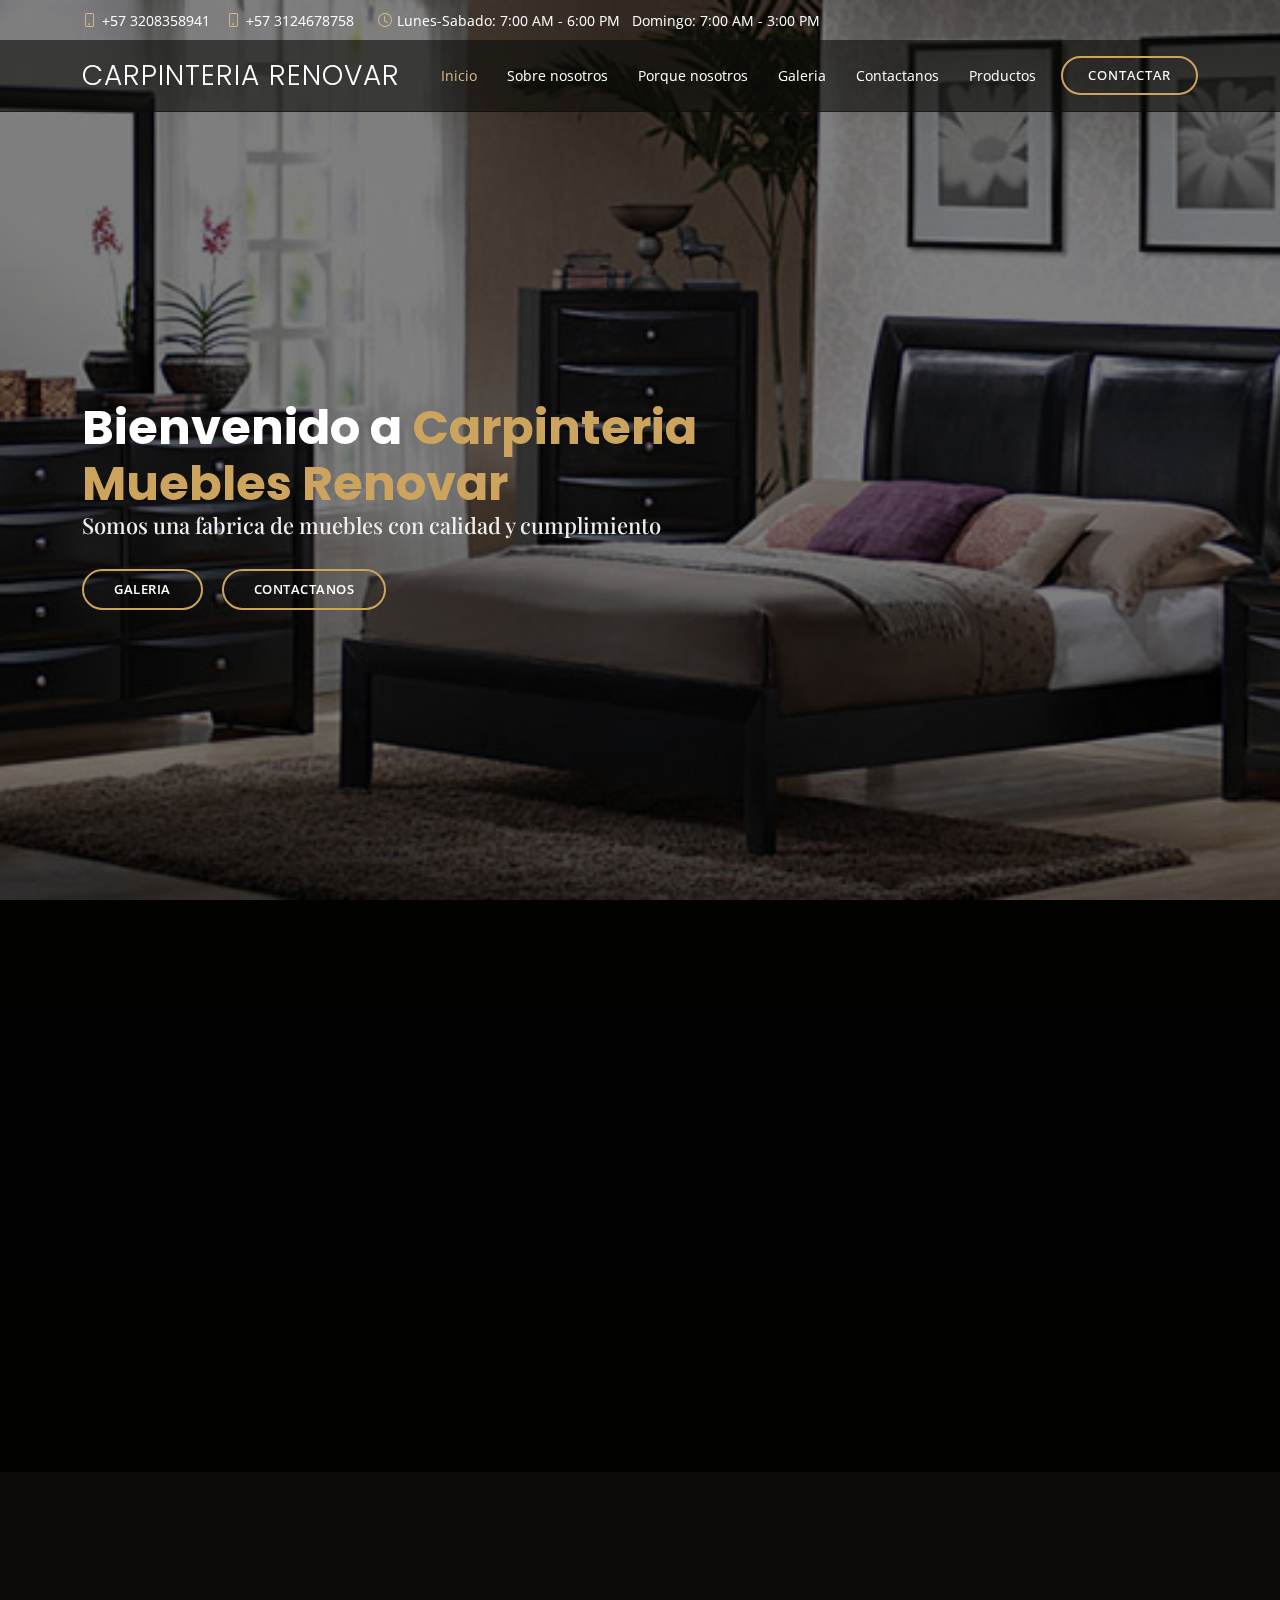
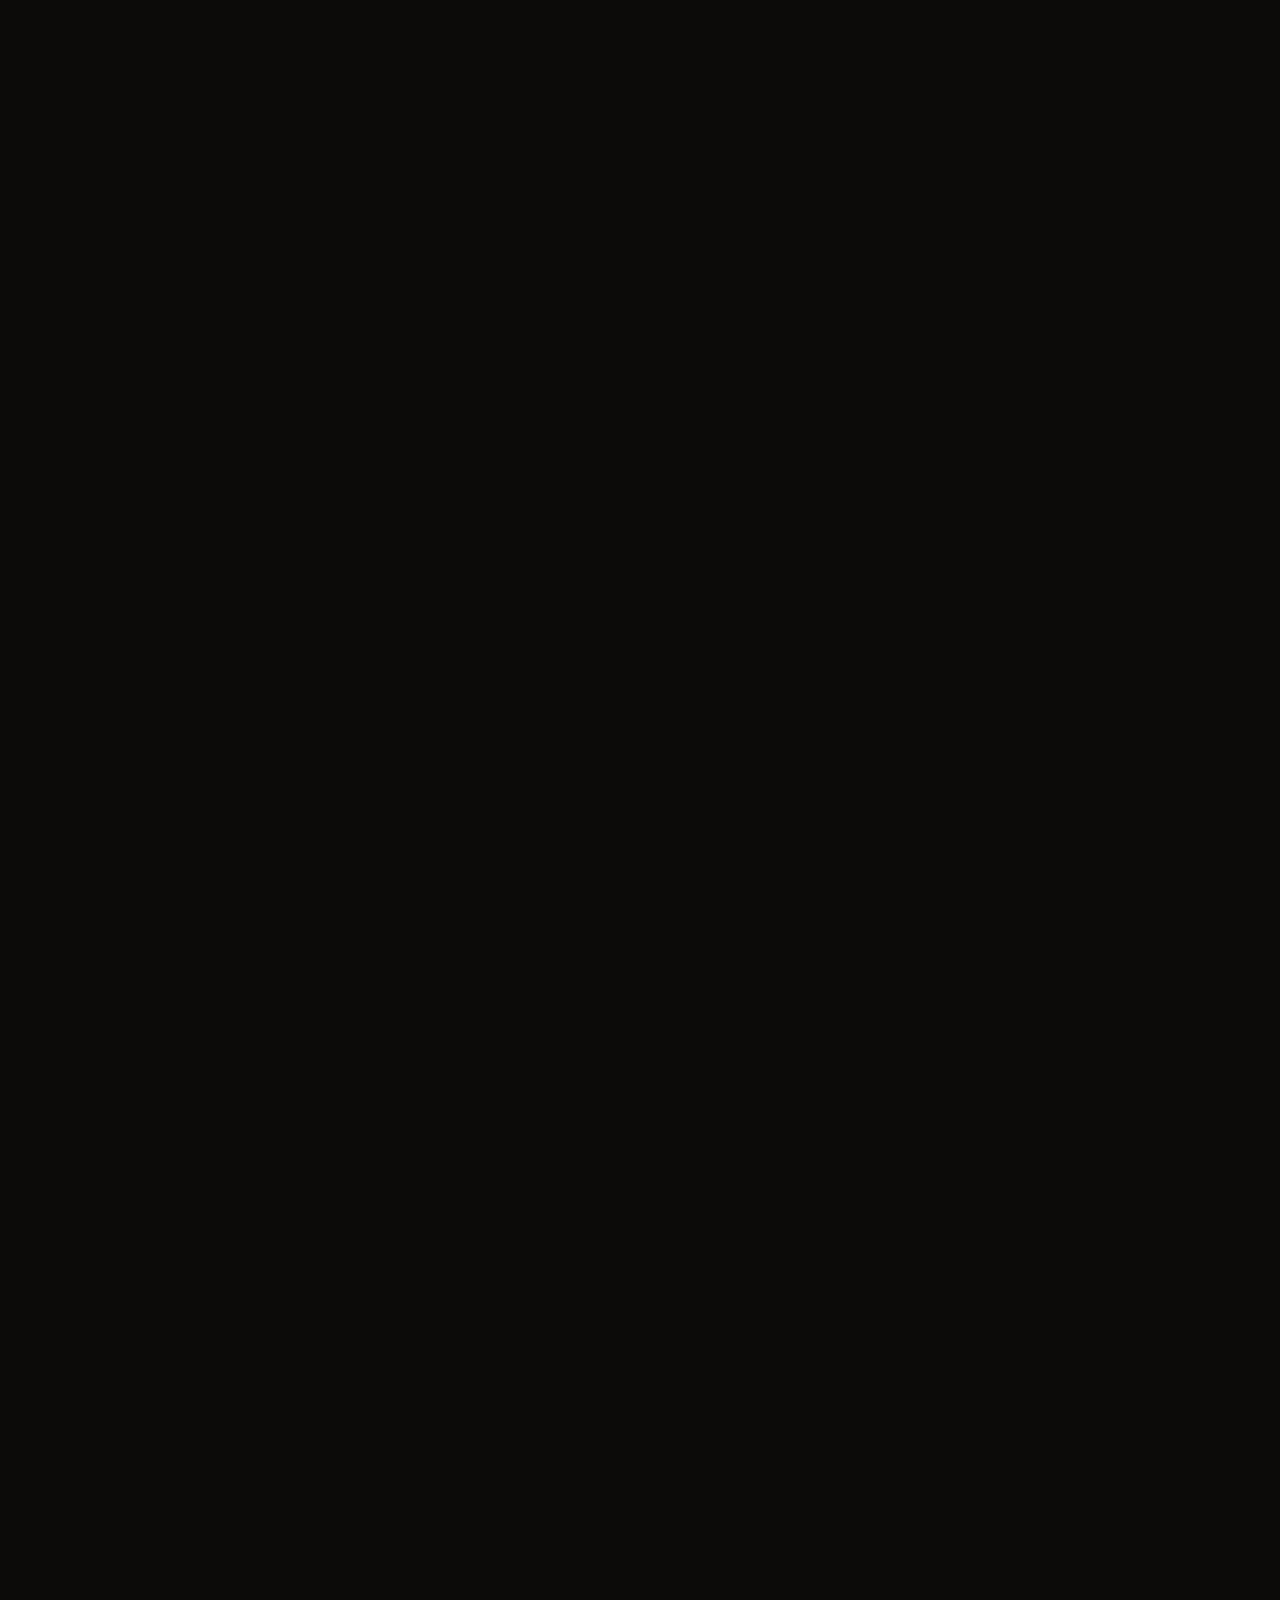
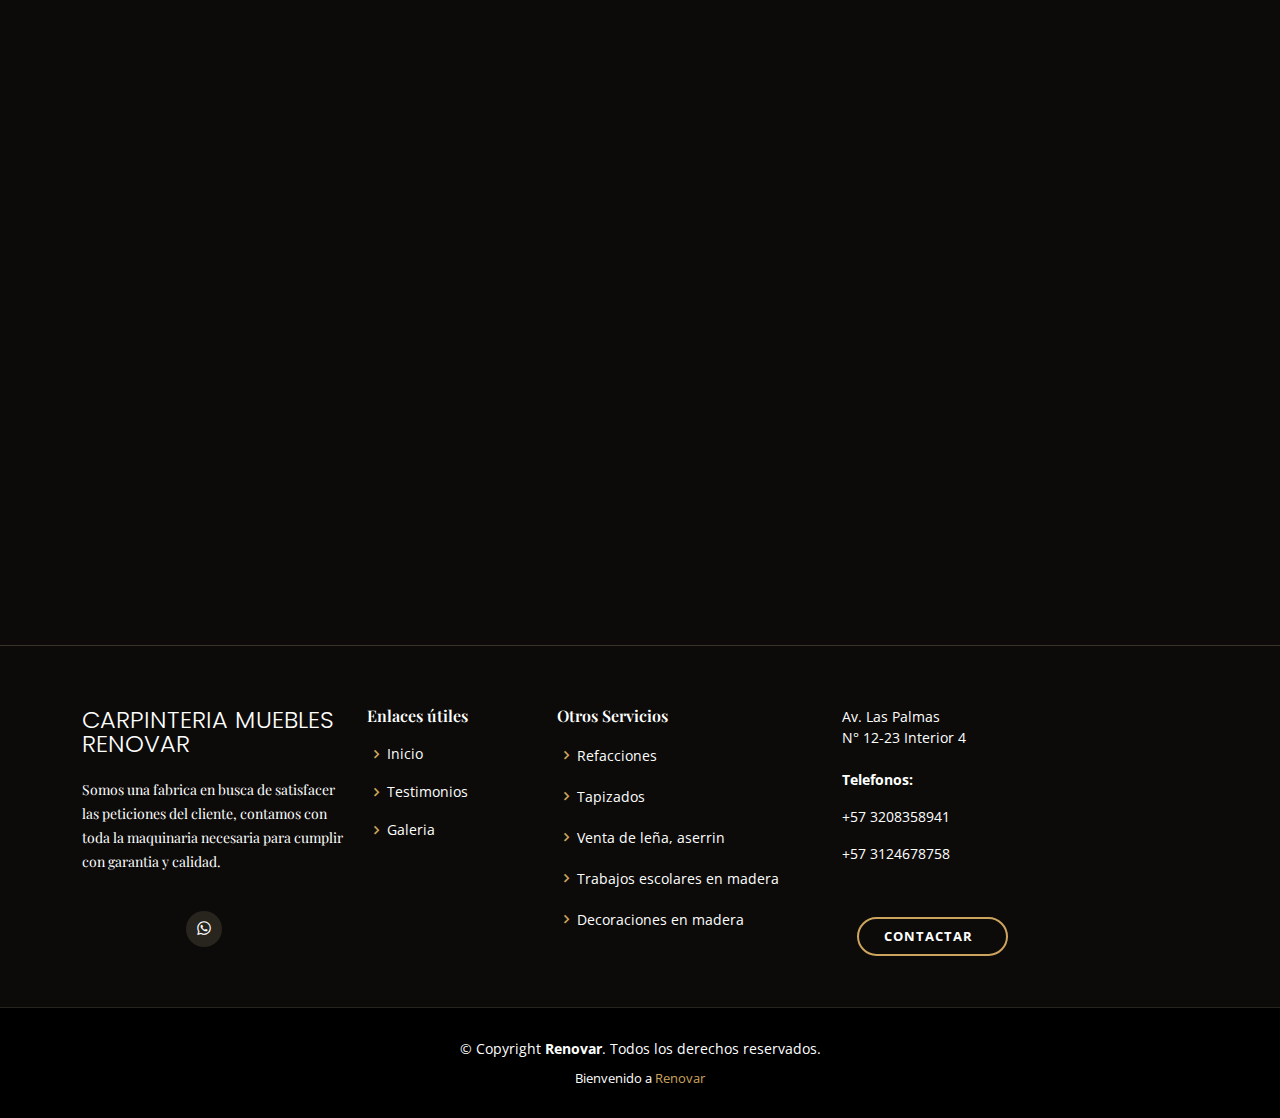
==== commit 45c5bec1: "update font" ====
--- a/index.html
+++ b/index.html
@@ -44,7 +44,7 @@
   <header id="header" class="fixed-top d-flex align-items-cente">
     <div class="container-fluid container-xl d-flex align-items-center justify-content-lg-between">
 
-      <h1 class="logo me-auto me-lg-0"><a href="index.html">Renovar</a></h1>
+      <h3 class="logo me-auto me-lg-0"><a href="index.html">Carpinteria Renovar</a></h3>
       <nav id="navbar" class="navbar order-last order-lg-0">
         <ul>
           <li><a class="nav-link scrollto active" href="#hero">Inicio</a></li>
@@ -66,7 +66,7 @@
       <div class="container position-relative text-center text-lg-start" data-aos="zoom-in" data-aos-delay="100">
         <div class="row">
           <div class="col-lg-8">
-            <h1>Bienvenido a <span>Renovar</span></h1>
+            <h1>Bienvenido a <span>Carpinteria Muebles Renovar</span></h1>
             <h2>Somos una fabrica de muebles con calidad y cumplimiento</h2>
 
             <div class="btns">
@@ -89,7 +89,7 @@
             </div>
           </div>
           <div class="col-lg-6 pt-4 pt-lg-0 order-2 order-lg-1 content">
-            <h3>Bienvenido a renovar </h3>
+            <h3>Bienvenido a Carpinteria Muebles Renovar </h3>
             <p class="fst-italic">
               ¿Tu cocina necesita una actualización? ¿Necesita remodelar? La calidad es nuestra prioridad. Desde el trabajo más grande hasta el trabajo más pequeño, nos ocupamos de todas sus necesidades de remodelación y construcción de interiores y exteriores.
             </p>
@@ -352,7 +352,7 @@
 
           <div class="col-lg-3 col-md-6">
             <div class="footer-info">
-              <h2>Renovar</h2>
+              <h3>Carpinteria Muebles Renovar</h3>
               <p>Somos una fabrica en busca de satisfacer las peticiones del cliente, contamos con toda la maquinaria necesaria para cumplir con garantia y calidad.</p>
               <div class="social-links mt-3" style="padding-left: 40%;">
                 <br>
--- a/assets/css/style.css
+++ b/assets/css/style.css
@@ -850,440 +850,8 @@
   color: #fff;
 }
 
-.menu #menu-flters {
-  padding: 0;
-  margin: 0 auto 0 auto;
-  list-style: none;
-  text-align: center;
-  border-radius: 50px;
-}
-
-.menu #menu-flters li {
-  cursor: pointer;
-  display: inline-block;
-  padding: 8px 12px 10px 12px;
-  font-size: 16px;
-  font-weight: 500;
-  line-height: 1;
-  color: #fff;
-  margin-bottom: 10px;
-  transition: all ease-in-out 0.3s;
-  border-radius: 50px;
-  font-family: "Playfair Display", serif;
-}
-
-.menu #menu-flters li:hover,
-.menu #menu-flters li.filter-active {
-  color: #cda45e;
-}
-
-.menu #menu-flters li:last-child {
-  margin-right: 0;
-}
-
-.menu .menu-item {
-  margin-top: 50px;
-}
-
-.menu .menu-img {
-  width: 70px;
-  border-radius: 50%;
-  float: left;
-  border: 5px solid rgba(255, 255, 255, 0.2);
-}
-
-.menu .menu-content {
-  margin-left: 85px;
-  overflow: hidden;
-  display: flex;
-  justify-content: space-between;
-  position: relative;
-}
-
-.menu .menu-content::after {
-  content: "......................................................................"
-    "...................................................................."
-    "....................................................................";
-  position: absolute;
-  left: 20px;
-  right: 0;
-  top: -4px;
-  z-index: 1;
-  color: #bab3a6;
-  font-family: Arial, "Helvetica Neue", Helvetica, sans-serif;
-}
-
-.menu .menu-content a {
-  padding-right: 10px;
-  background: #1a1814;
-  position: relative;
-  z-index: 3;
-  font-weight: 700;
-  color: white;
-  transition: 0.3s;
-}
-
-.menu .menu-content a:hover {
-  color: #cda45e;
-}
-
-.menu .menu-content span {
-  background: #1a1814;
-  position: relative;
-  z-index: 3;
-  padding: 0 10px;
-  font-weight: 600;
-  color: #cda45e;
-}
-
-.menu .menu-ingredients {
-  margin-left: 85px;
-  font-style: italic;
-  font-size: 14px;
-  font-family: "Poppins", sans-serif;
-  color: rgba(255, 255, 255, 0.5);
-}
-
-.specials {
-  overflow: hidden;
-}
-
-.specials .nav-tabs {
-  border: 0;
-}
-
-.specials .nav-link {
-  border: 0;
-  padding: 12px 15px;
-  transition: 0.3s;
-  color: #fff;
-  border-radius: 0;
-  border-right: 2px solid #cda45e;
-  font-weight: 600;
-  font-size: 15px;
-}
-
-.specials .nav-link:hover {
-  color: #cda45e;
-}
-
-.specials .nav-link.active {
-  color: #1a1814;
-  background: #cda45e;
-  border-color: #cda45e;
-}
-
-.specials .nav-link:hover {
-  border-color: #cda45e;
-}
-
-.specials .tab-pane.active {
-  -webkit-animation: fadeIn 0.5s ease-out;
-  animation: fadeIn 0.5s ease-out;
-}
-
-.specials .details h3 {
-  font-size: 26px;
-  font-weight: 600;
-  margin-bottom: 20px;
-  color: #fff;
-}
-
-.specials .details p {
-  color: #aaaaaa;
-}
-
-.specials .details p:last-child {
-  margin-bottom: 0;
-}
-
-@media (max-width: 992px) {
-  .specials .nav-link {
-    border: 0;
-    padding: 15px;
-  }
-}
-
-.events {
-  background: url(../img/events-bg.jpg) center center no-repeat;
-  background-size: cover;
-  position: relative;
-}
-
-.events::before {
-  content: "";
-  background-color: rgba(0, 0, 0, 0.8);
-  position: absolute;
-  top: 0;
-  right: 0;
-  left: 0;
-  bottom: 0;
-}
-
-.events .section-title h2 {
-  color: #fff;
-}
-
-.events .container {
-  position: relative;
-}
-
-@media (min-width: 1024px) {
-  .events {
-    background-attachment: fixed;
-  }
-}
-
-.events .events-carousel {
-  background: rgba(255, 255, 255, 0.08);
-  padding: 30px;
-}
-
-.events .event-item {
-  color: #fff;
-}
-
-.events .event-item h3 {
-  font-weight: 600;
-  font-size: 26px;
-  color: #cda45e;
-}
-
-.events .event-item .price {
-  font-size: 26px;
-  font-family: "Open Sans", sans-serif;
-  font-weight: 700;
-  margin-bottom: 15px;
-}
-
-.events .event-item .price span {
-  border-bottom: 2px solid #cda45e;
-}
-
-.events .event-item ul {
-  list-style: none;
-  padding: 0;
-}
-
-.events .event-item ul li {
-  padding-bottom: 10px;
-}
-
-.events .event-item ul i {
-  font-size: 20px;
-  padding-right: 4px;
-  color: #cda45e;
-}
-
-.events .event-item p:last-child {
-  margin-bottom: 0;
-}
-
-.events .swiper-pagination {
-  margin-top: 30px;
-  position: relative;
-}
-
-.events .swiper-pagination .swiper-pagination-bullet {
-  width: 12px;
-  height: 12px;
-  background-color: rgba(255, 255, 255, 0.4);
-  opacity: 1;
-}
-
-.events .swiper-pagination .swiper-pagination-bullet-active {
-  background-color: #cda45e;
-}
-
 /*--------------------------------------------------------------
-# Book A Table
---------------------------------------------------------------*/
-.book-a-table .php-email-form {
-  width: 100%;
-}
-
-.book-a-table .php-email-form .form-group {
-  padding-bottom: 8px;
-}
-
-.book-a-table .php-email-form .validate {
-  display: none;
-  color: red;
-  margin: 0 0 15px 0;
-  font-weight: 400;
-  font-size: 13px;
-}
-
-.book-a-table .php-email-form .error-message {
-  display: none;
-  color: #fff;
-  background: #ed3c0d;
-  text-align: left;
-  padding: 15px;
-  font-weight: 600;
-}
-
-.book-a-table .php-email-form .error-message br + br {
-  margin-top: 25px;
-}
-
-.book-a-table .php-email-form .sent-message {
-  display: none;
-  color: #fff;
-  background: #18d26e;
-  text-align: center;
-  padding: 15px;
-  font-weight: 600;
-}
-
-.book-a-table .php-email-form .loading {
-  display: none;
-  text-align: center;
-  padding: 15px;
-}
-
-.book-a-table .php-email-form .loading:before {
-  content: "";
-  display: inline-block;
-  border-radius: 50%;
-  width: 24px;
-  height: 24px;
-  margin: 0 10px -6px 0;
-  border: 3px solid #cda45e;
-  border-top-color: #1a1814;
-  -webkit-animation: animate-loading 1s linear infinite;
-  animation: animate-loading 1s linear infinite;
-}
-
-.book-a-table .php-email-form input,
-.book-a-table .php-email-form textarea {
-  border-radius: 0;
-  box-shadow: none;
-  font-size: 14px;
-  background: #0c0b09;
-  border-color: #625b4b;
-  color: white;
-}
-
-.book-a-table .php-email-form input::-webkit-input-placeholder,
-.book-a-table .php-email-form textarea::-webkit-input-placeholder {
-  color: #a49b89;
-}
-
-.book-a-table .php-email-form input::-moz-placeholder,
-.book-a-table .php-email-form textarea::-moz-placeholder {
-  color: #a49b89;
-}
-
-.book-a-table .php-email-form input::placeholder,
-.book-a-table .php-email-form textarea::placeholder {
-  color: #a49b89;
-}
-
-.book-a-table .php-email-form input:focus,
-.book-a-table .php-email-form textarea:focus {
-  border-color: #cda45e;
-}
-
-.book-a-table .php-email-form input {
-  height: 44px;
-}
-
-.book-a-table .php-email-form textarea {
-  padding: 10px 12px;
-}
-
-.book-a-table .php-email-form button[type="submit"] {
-  background: #cda45e;
-  border: 0;
-  padding: 10px 35px;
-  color: #fff;
-  transition: 0.4s;
-  border-radius: 50px;
-}
-
-.book-a-table .php-email-form button[type="submit"]:hover {
-  background: #d3af71;
-}
-
-/*--------------------------------------------------------------
-# Testimonials
---------------------------------------------------------------*/
-.testimonials .testimonial-item {
-  box-sizing: content-box;
-  min-height: 320px;
-}
-
-.testimonials .testimonial-item .testimonial-img {
-  width: 90px;
-  border-radius: 50%;
-  margin: -40px 0 0 40px;
-  position: relative;
-  z-index: 2;
-  border: 6px solid rgba(255, 255, 255, 0.2);
-}
-
-.testimonials .testimonial-item h3 {
-  font-size: 18px;
-  font-weight: bold;
-  margin: 10px 0 5px 45px;
-  color: white;
-}
-
-.testimonials .testimonial-item h4 {
-  font-size: 14px;
-  color: rgba(255, 255, 255, 0.6);
-  margin: 0 0 0 45px;
-}
-
-.testimonials .testimonial-item .quote-icon-left,
-.testimonials .testimonial-item .quote-icon-right {
-  color: #d3af71;
-  font-size: 26px;
-}
-
-.testimonials .testimonial-item .quote-icon-left {
-  display: inline-block;
-  left: -5px;
-  position: relative;
-}
-
-.testimonials .testimonial-item .quote-icon-right {
-  display: inline-block;
-  right: -5px;
-  position: relative;
-  top: 10px;
-}
-
-.testimonials .testimonial-item p {
-  font-style: italic;
-  margin: 0 15px 0 15px;
-  padding: 20px 20px 60px 20px;
-  background: #26231d;
-  position: relative;
-  border-radius: 6px;
-  position: relative;
-  z-index: 1;
-}
-
-.testimonials .swiper-pagination {
-  margin-top: 30px;
-  position: relative;
-}
-
-.testimonials .swiper-pagination .swiper-pagination-bullet {
-  width: 12px;
-  height: 12px;
-  background-color: rgba(255, 255, 255, 0.4);
-  opacity: 1;
-}
-
-.testimonials .swiper-pagination .swiper-pagination-bullet-active {
-  background-color: #cda45e;
-}
-
-/*--------------------------------------------------------------
-# Gallery
+# Galeria
 --------------------------------------------------------------*/
 .gallery .gallery-item {
   overflow: hidden;
@@ -1389,9 +957,9 @@
   transition: bottom ease-in-out 0.4s;
 }
 
-/*--------------------------------------------------------------
-# Contact
---------------------------------------------------------------*/
+/*
+# Contactar
+*/
 .contact .info {
   width: 100%;
 }
@@ -1430,110 +998,6 @@
   margin-top: 40px;
 }
 
-.contact .php-email-form {
-  width: 100%;
-}
-
-.contact .php-email-form .form-group {
-  padding-bottom: 8px;
-}
-
-.contact .php-email-form .validate {
-  display: none;
-  color: red;
-  margin: 0 0 15px 0;
-  font-weight: 400;
-  font-size: 13px;
-}
-
-.contact .php-email-form .error-message {
-  display: none;
-  color: #fff;
-  background: #ed3c0d;
-  text-align: center;
-  padding: 15px;
-  font-weight: 600;
-}
-
-.contact .php-email-form .sent-message {
-  display: none;
-  color: #fff;
-  background: #18d26e;
-  text-align: center;
-  padding: 15px;
-  font-weight: 600;
-}
-
-.contact .php-email-form .loading {
-  display: none;
-  text-align: center;
-  padding: 15px;
-}
-
-.contact .php-email-form .loading:before {
-  content: "";
-  display: inline-block;
-  border-radius: 50%;
-  width: 24px;
-  height: 24px;
-  margin: 0 10px -6px 0;
-  border: 3px solid #cda45e;
-  border-top-color: #1a1814;
-  -webkit-animation: animate-loading 1s linear infinite;
-  animation: animate-loading 1s linear infinite;
-}
-
-.contact .php-email-form input,
-.contact .php-email-form textarea {
-  border-radius: 0;
-  box-shadow: none;
-  font-size: 14px;
-  background: #0c0b09;
-  border-color: #625b4b;
-  color: white;
-}
-
-.contact .php-email-form input::-webkit-input-placeholder,
-.contact .php-email-form textarea::-webkit-input-placeholder {
-  color: #a49b89;
-}
-
-.contact .php-email-form input::-moz-placeholder,
-.contact .php-email-form textarea::-moz-placeholder {
-  color: #a49b89;
-}
-
-.contact .php-email-form input::placeholder,
-.contact .php-email-form textarea::placeholder {
-  color: #a49b89;
-}
-
-.contact .php-email-form input:focus,
-.contact .php-email-form textarea:focus {
-  border-color: #cda45e;
-}
-
-.contact .php-email-form input {
-  height: 44px;
-}
-
-.contact .php-email-form textarea {
-  padding: 10px 12px;
-}
-
-.contact .php-email-form button[type="submit"] {
-  background: #cda45e;
-  border: 0;
-  padding: 10px 35px;
-  color: #fff;
-  transition: 0.4s;
-  border-radius: 50px;
-}
-
-.contact .php-email-form button[type="submit"]:hover {
-  background: #d3af71;
-}
-
 @-webkit-keyframes animate-loading {
   0% {
     transform: rotate(0deg);
